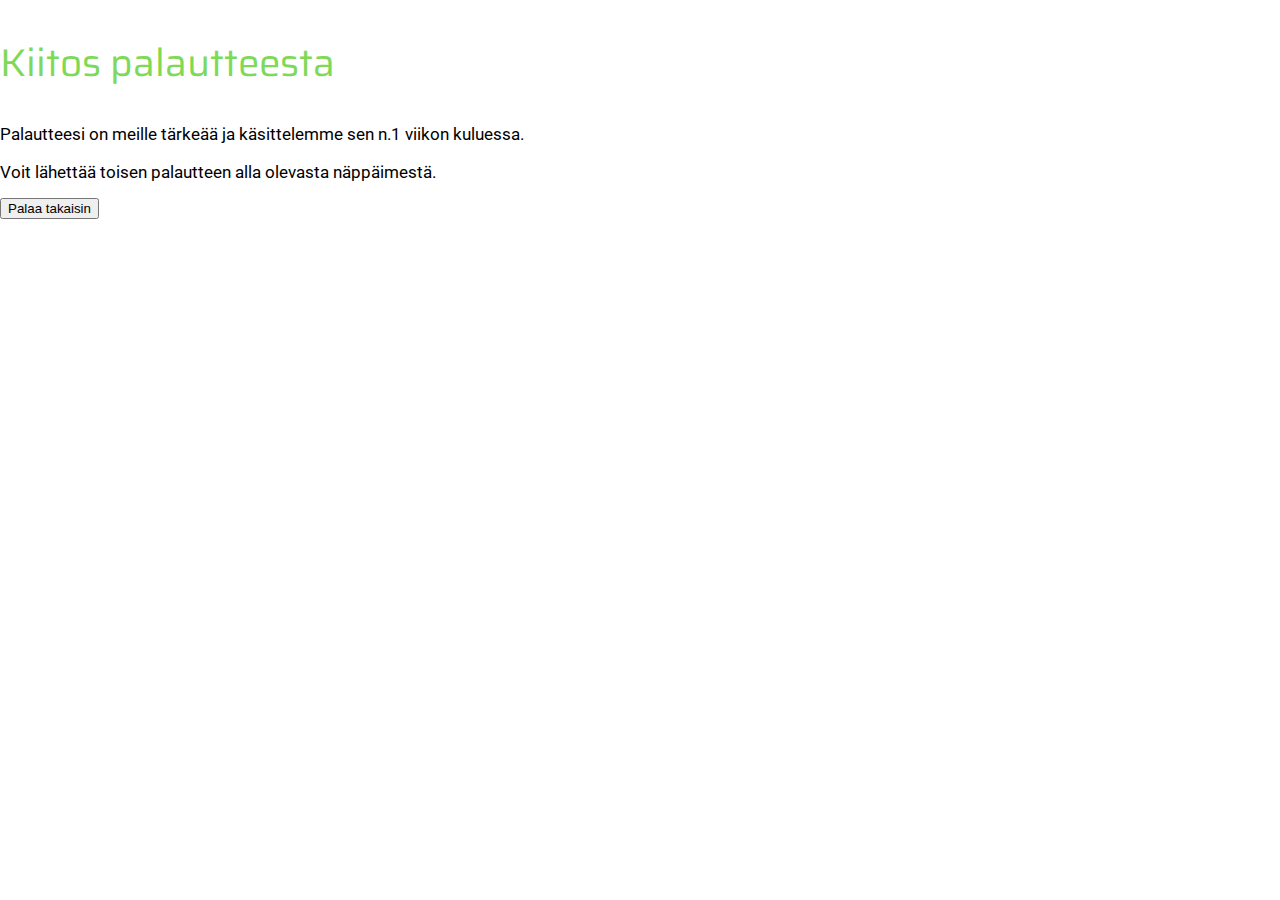
==== kiitos.html @ 07bfcb37 "Muutokset Miika" ====
<!DOCTYPE html>
<html>
<head>
 <meta charset="utf-8">
<meta name="viewport" content="width=device-width, initial-scale=1.0">
 <title>LAIzyTeach</title>
 <link rel="stylesheet" href="style.css">
<link rel="stylesheet" href="style2.css"> 
<link rel="preconnect" href="https://fonts.googleapis.com%22%3E/">
<link rel="preconnect" href="https://fonts.gstatic.com/" crossorigin>
<link href="https://fonts.googleapis.com/css2?family=Roboto:ital,wght@0,100;0,300;0,400;0,500;0,700;0,900;1,100;1,300;1,400;1,500;1,700;1,900&family=Saira:ital@0;1&display=swap" rel="stylesheet">
</head>
<body >
	<h2>Kiitos palautteesta</h2>
	<p class="article">
	Palautteesi on meille tärkeää ja käsittelemme sen n.1 viikon kuluessa.<br>
	<br>
	Voit lähettää toisen palautteen alla olevasta näppäimestä.<br>
	<form>
	<input type="submit" formaction="kysely.html" value="Palaa takaisin">
	</form>
	<p>
</body>
</html>
---- style.css ----
body{
margin:0px;
}
@media screen and (max-width:392px){
	#sivu{
		width=100%;
	}
	.dropdownmenu li{
	list-style:none;
    float: left;
    margin: 0px;
	margin-top:0px;
    padding: 0px;
    text-align: center;
	min-width:10%;
	background-color:#373737;
}

.dropdownmenu ul{
    /*background: gray;*/
    list-style: none;
	display: grid;
	width:20em;
	
}
.dropdownmenu a{
    background: #393a3a;
    color: white;
    display: block;
    font-weight: bold;
    font-size: 0.3em;
    font-family: sans-serif;
    padding: 0%;
    text-decoration: none;
    transition: all 0.25s ease;
	border-style:inset;
	border-color:blue;
	border-radius:5px;
}
.dropdownmenu li:hover a{
    background: #393a3a;
}
#normaali {
	visibility:hidden;
}

ul:hover li#normaali{
    opacity: 1;
    top: 80px;
    visibility: visible;
}
li:hover ul#submenu{
    opacity: 1;
    top: 80px;
    visibility: visible;
}

	#buttons{
	height:4.6em;
	}
.logo img{
	height:100%;
	width:100%;
	max-height:10em;
}
.logo a{
	height:100%;
	width:100%;
}
	
	#sivu{
	width:100%;
	padding:0px;
	margin:0px;
	border-style:solid;	
}

}
@media screen and (min-width: 700px){
	#mobile{
	visibility:visible;
	float:left;
	}
.dropdownmenu li{
	list-style:none;
    float: left;
    position: relative;
    width: 15%;
    margin: 5px;
	margin-top:0px;
    padding: 5px;
    text-align: center;
	min-width:10%;
}
.dropdownmenu ul{
    /*background: gray;*/
    list-style: none;
	display: flex;
	width:20em;
}
.dropdownmenu a{
    background: #393a3a;
    color: white;
    display: block;
    font-weight: bold;
    font-size: 0.3em;
    font-family: sans-serif;
    padding: 0%;
    text-decoration: none;
    transition: all 0.25s ease;
	border-style:inset;
	border-color:blue;
	border-radius:5px;
}
#valikko{
	visibility:hidden;
}


	#buttons{
	height:7.6em;
	}
	
	#sivu{
	width:100%;
	padding:0px;
	margin:0px;
	border-style:solid;	
}
}

@media screen and (min-width: 701px){
    
	.dropdownmenu li{
    float: left;
    position: relative;
    width: 15%;
    margin: 5px;
	margin-top:0px;
    padding: 5px;
    text-align: center;
	min-width:10%;
}
.dropdownmenu ul{
    /*background: gray;*/
    list-style: none;
	width: 50em;

}
.dropdownmenu a{
    background: #393a3a;
    color: white;
    display: block;
    font-weight: bold;
    font-size: 0.8em;
    font-family: sans-serif;
    padding: 10%;
    text-decoration: none;
    transition: all 0.25s ease;
	border-style:inset;
	border-radius:5px;
	border-color:blue;
}
.dropdownmenu li:hover a{
    /*background: #393a3a;*/
}
#submenu{	
    visibility: hidden;
    display: flex;
    float: left;
}
li:hover ul#submenu{
    opacity: 1;
    top: 80px;
    visibility: visible;
}
	
	#buttons {
	height:6.3em;
	}
	#normaali{
		float:left;
		visibility:visible;
	}
	#sivu{
	width:100%;
	min-width:50em;
	padding:0px;
	margin:0px;
	border-style:solid;
	}
.logo img{
	height:100%;
	width:100%;
	max-height:10em;
}
.logo a{
	height:100%;
	width:100%;
}
}

#yla{
	display:flex;
	width:100%;
	height:20%;
	padding:0px;
	margin:0px;
}

header{

	width:100%;
	height:30%;
}
#logo{
	width:100%;
	max-height:10em;
	border-style:solid;
	margin:0px;
	padding:0px;
}
/*
#slogan{
	width: 80%;
	min-width:15em;
	height:3.3em;
	display:right;
	border-style:solid;
	float:left;
}
*/
#buttons {
	width:100%;
	min-width:10em;
	border-style:solid;
	padding:0px;
	float:left;
}
/*nav{
	width:70%;
	height:60%;
	display: inline;
}*/
#runko{
	display:flex;
	height:100%;
	width:95%;
	border-style:solid;
	padding:10px;
	margin:10px;
}
#info{
	padding:20px;
}
footer{
	display:flex;
	padding:5px;
	max-height:30em;
}
#pienilogo{
	float:left;
	padding:5px; 
	
}
#yhteystiedot{
	padding:5px;
	margin-top:0px;
}
#kysely{
	width:100%;
	height:100%;
}
---- style2.css ----
#yla{
	background-color: #373737;
}
p.slogan{
	font-family: "Saira", sans-serif;
 	font-optical-sizing: auto;
	font-size: 2vw;
  	font-weight: 400;
  	font-style: normal;
	color: #ffffff;
  	font-variation-settings:
    "wdth" 100;
}
h2{
	font-family: "Saira", sans-serif;
 	font-optical-sizing: auto;
	font-size: 3vw;
  	font-weight: 400;
  	font-style: normal;
	color:#7ED957;
  	font-variation-settings:
    "wdth" 100;
}
h3 {
    font-family: "Roboto", sans-serif;
    font-weight: 500;
    font-style: normal;
    font-size: 2vw;
}
h4 {
    font-family: "Roboto", sans-serif;
    font-weight: 500;
    font-style: normal;
    font-size: 1.2vw;
    color: #8b8b8b;
}
.article{
    font-family: "Roboto", sans-serif;
    font-weight: 400;
    font-style: normal;
	font-size: 1.3vw;
}
footer{
    padding: 10px;
    margin: 0px;
    background-color: #373737;
}
@media screen and (min-width: 701px){
.info{
    font-family: "Roboto", sans-serif;
    font-weight: 400;
    font-style: normal;
	font-size: 16px;
    color: #8b8b8b;
}
}
@media screen and (max-width: 700px){
    .info{
        font-family: "Roboto", sans-serif;
        font-weight: 400;
        font-style: normal;
        font-size: 10px;
        color: #8b8b8b;
    }
    }

form{
    font-family: "Roboto", sans-serif;
    font-weight: 400;
    font-style: normal;
	font-size: 1.3vw;
}
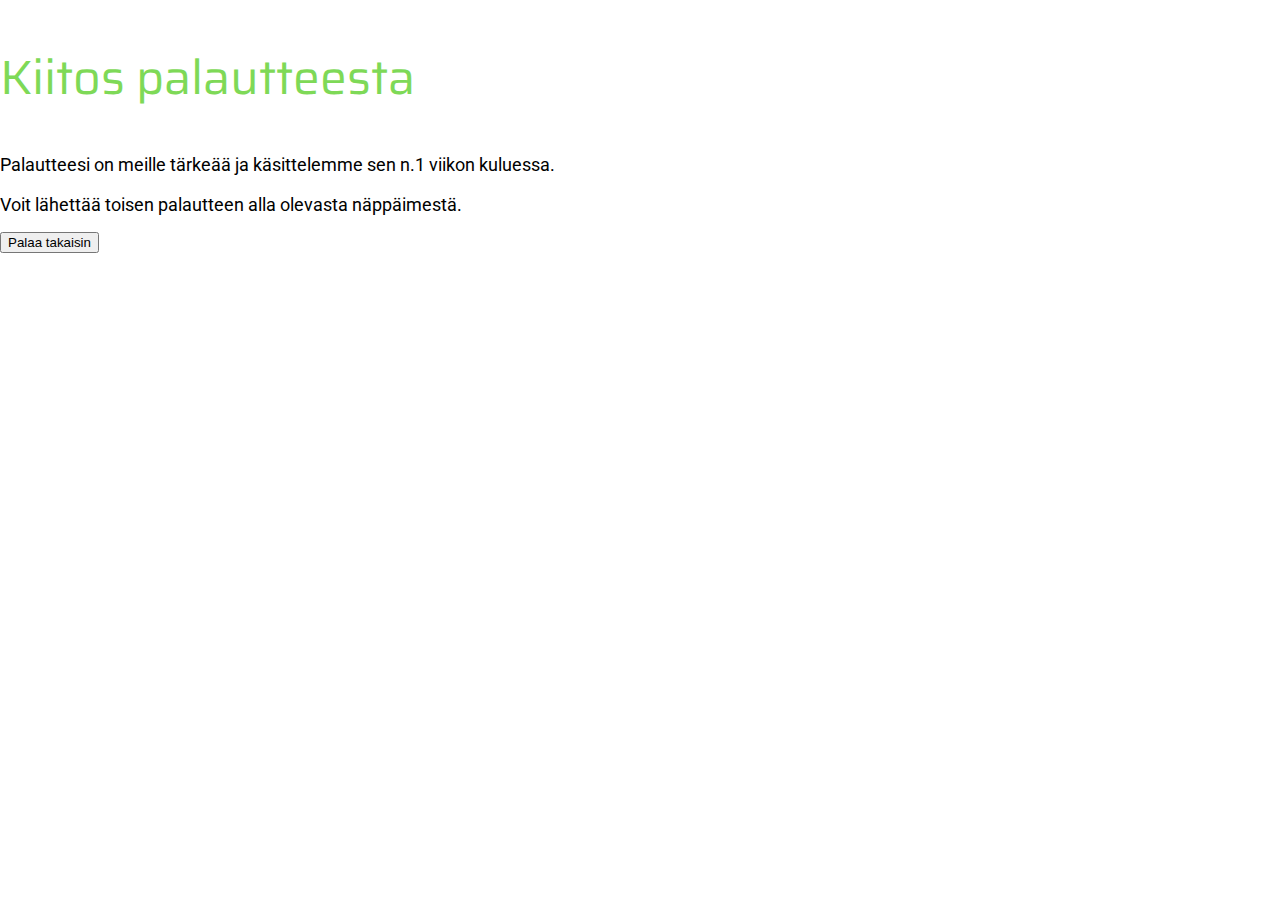
==== commit 91eed1f3: "Update kiitos.html" ====
--- a/kiitos.html
+++ b/kiitos.html
@@ -5,7 +5,6 @@
 <meta name="viewport" content="width=device-width, initial-scale=1.0">
  <title>LAIzyTeach</title>
  <link rel="stylesheet" href="style.css">
-<link rel="stylesheet" href="style2.css"> 
 <link rel="preconnect" href="https://fonts.googleapis.com%22%3E/">
 <link rel="preconnect" href="https://fonts.gstatic.com/" crossorigin>
 <link href="https://fonts.googleapis.com/css2?family=Roboto:ital,wght@0,100;0,300;0,400;0,500;0,700;0,900;1,100;1,300;1,400;1,500;1,700;1,900&family=Saira:ital@0;1&display=swap" rel="stylesheet">
@@ -21,4 +20,4 @@
 	</form>
 	<p>
 </body>
-</html>+</html>
--- a/style.css
+++ b/style.css
@@ -1,9 +1,9 @@
 body{
 margin:0px;
 }
-@media screen and (max-width:392px){
+@media screen and (max-width:759px){
 	#sivu{
-		width=100%;
+		width:100%;
 	}
 	.dropdownmenu li{
 	list-style:none;
@@ -22,6 +22,138 @@
 	display: grid;
 	width:20em;
 	
+}
+.dropdownmenu a{
+    background: #393a3a;
+    color: white;
+    display: block;
+    font-weight: bold;
+    font-size: 0.7em;
+    font-family: sans-serif;
+    padding: 1em;
+    text-decoration: none;
+    transition: all 0.25s ease;
+	border-style:inset;
+	border-color:blue;
+	border-radius:5px;
+	position:relative;
+}
+.dropdownmenu li:hover a{
+    background: #393a3a;
+}
+#normaali {
+	visibility:hidden;
+}
+
+ul:hover li#normaali{
+    opacity: 1;
+    top: 80px;
+    visibility: visible;
+}
+li:hover ul#submenu{
+    opacity: 1;
+    top: 80px;
+    visibility: visible;
+}
+
+	#buttons{
+	height:4.6em;
+	}
+.logo img{
+	height:100%;
+	width:100%;
+	max-height:10em;
+}
+.logo a{
+	height:100%;
+	width:100%;
+}
+	
+	#sivu{
+	width:100%;
+	padding:0px;
+	margin:0px;
+	border-style:solid;	
+}
+h2{
+	font-family: "Saira", sans-serif;
+ 	font-optical-sizing: auto;
+	font-size: 2.1em;
+  	font-weight: 400;
+  	font-style: normal;
+	color:#7ED957;
+  	font-variation-settings:
+    "wdth" 100;
+}
+h3 {
+    font-family: "Roboto", sans-serif;
+    font-weight: 500;
+    font-style: normal;
+    font-size: 1.1em;
+}
+h4 {
+    font-family: "Roboto", sans-serif;
+    font-weight: 500;
+    font-style: normal;
+    font-size: 1em;
+    color:#8b8b8b;
+}
+.article{
+    font-family: "Roboto", sans-serif;
+    font-weight: 400;
+    font-style: normal;
+	font-size: 0.9em;
+}
+.info{
+    font-family: "Roboto", sans-serif;
+    font-weight: 400;
+    font-style: normal;
+	font-size: 0.6em;
+    color: #8b8b8b;
+}
+form{
+    font-family: "Roboto", sans-serif;
+    font-weight: 400;
+    font-style: normal;
+	font-size: 0.9em;
+}
+	#kuvat{
+    display:grid;
+    position:relative;
+    padding: 0.5em;
+}
+.kuvat{
+    width: 40%;
+    padding: 0.8em;
+    
+}
+.naama{
+    border-radius: 20%;
+    width:100%;
+}
+}
+/*
+@media screen and (min-width: 700px){
+	#mobile{
+	visibility:visible;
+	float:left;
+	}
+.dropdownmenu li{
+	list-style:none;
+    float: left;
+    position: relative;
+    width: 15%;
+    margin: 5px;
+	margin-top:0px;
+    padding: 5px;
+    text-align: center;
+	min-width:10%;
+}
+.dropdownmenu ul{
+    /*background: gray;*/
+  /*  list-style: none;
+	display: flex;
+	width:20em;
 }
 .dropdownmenu a{
     background: #393a3a;
@@ -37,55 +169,29 @@
 	border-color:blue;
 	border-radius:5px;
 }
-.dropdownmenu li:hover a{
-    background: #393a3a;
-}
-#normaali {
+#valikko{
 	visibility:hidden;
 }
 
-ul:hover li#normaali{
-    opacity: 1;
-    top: 80px;
-    visibility: visible;
-}
-li:hover ul#submenu{
-    opacity: 1;
-    top: 80px;
-    visibility: visible;
-}
-
-	#buttons{
-	height:4.6em;
-	}
-.logo img{
-	height:100%;
-	width:100%;
-	max-height:10em;
-}
-.logo a{
-	height:100%;
-	width:100%;
-}
-	
-	#sivu{
+
+#buttons{
+	height:7.6em;
+	}
+		
+#sivu{
 	width:100%;
 	padding:0px;
 	margin:0px;
 	border-style:solid;	
 }
-
-}
-@media screen and (min-width: 700px){
-	#mobile{
-	visibility:visible;
-	float:left;
-	}
-.dropdownmenu li{
-	list-style:none;
+}
+*/
+@media screen and (min-width: 760px){
+    
+	.dropdownmenu li{
     float: left;
     position: relative;
-    width: 15%;
+    width: 9em;
     margin: 5px;
 	margin-top:0px;
     padding: 5px;
@@ -95,56 +201,6 @@
 .dropdownmenu ul{
     /*background: gray;*/
     list-style: none;
-	display: flex;
-	width:20em;
-}
-.dropdownmenu a{
-    background: #393a3a;
-    color: white;
-    display: block;
-    font-weight: bold;
-    font-size: 0.3em;
-    font-family: sans-serif;
-    padding: 0%;
-    text-decoration: none;
-    transition: all 0.25s ease;
-	border-style:inset;
-	border-color:blue;
-	border-radius:5px;
-}
-#valikko{
-	visibility:hidden;
-}
-
-
-	#buttons{
-	height:7.6em;
-	}
-	
-	#sivu{
-	width:100%;
-	padding:0px;
-	margin:0px;
-	border-style:solid;	
-}
-}
-
-@media screen and (min-width: 701px){
-    
-	.dropdownmenu li{
-    float: left;
-    position: relative;
-    width: 15%;
-    margin: 5px;
-	margin-top:0px;
-    padding: 5px;
-    text-align: center;
-	min-width:10%;
-}
-.dropdownmenu ul{
-    /*background: gray;*/
-    list-style: none;
-	width: 50em;
 
 }
 .dropdownmenu a{
@@ -164,6 +220,9 @@
 .dropdownmenu li:hover a{
     /*background: #393a3a;*/
 }
+#valikko{
+	visibility:hidden;
+}
 #submenu{	
     visibility: hidden;
     display: flex;
@@ -198,6 +257,62 @@
 	height:100%;
 	width:100%;
 }
+h2{
+	font-family: "Saira", sans-serif;
+ 	font-optical-sizing: auto;
+	font-size: 3em;
+  	font-weight: 400;
+  	font-style: normal;
+	color:#7ED957;
+  	font-variation-settings:
+    "wdth" 100;
+}
+h3 {
+    font-family: "Roboto", sans-serif;
+    font-weight: 500;
+    font-style: normal;
+    font-size: 1.5em;
+}
+h4 {
+    font-family: "Roboto", sans-serif;
+    font-weight: 500;
+    font-style: normal;
+    font-size: 1.2em;
+    color:#8b8b8b;
+}
+.article{
+    font-family: "Roboto", sans-serif;
+    font-weight: 400;
+    font-style: normal;
+	font-size: 1.1em;
+}
+.info{
+    font-family: "Roboto", sans-serif;
+    font-weight: 400;
+    font-style: normal;
+	font-size: 0.9em;
+    color: #8b8b8b;
+}
+form{
+    font-family: "Roboto", sans-serif;
+    font-weight: 400;
+    font-style: normal;
+	font-size: 1em;
+}
+		#kuvat{
+    display:flex;
+    position:relative;
+    padding: 0.5em;
+}
+.kuvat{
+    width: 16%;
+    padding: 0.8em;
+    
+}
+.naama{
+    border-radius: 20%;
+    width:100%;
+}
 }
 
 #yla{
@@ -206,6 +321,7 @@
 	height:20%;
 	padding:0px;
 	margin:0px;
+	background-color: #373737;
 }
 
 header{
@@ -245,31 +361,54 @@
 #runko{
 	display:flex;
 	height:100%;
-	width:95%;
-	border-style:solid;
-	padding:10px;
-	margin:10px;
+	width:96%;
+	padding:0.1em;
+	margin:0.7em;
 }
 #info{
-	padding:20px;
+	padding:0.2em;
 }
 footer{
 	display:flex;
-	padding:5px;
 	max-height:30em;
+	padding: 0.5em;
+    margin: 0px;
+    background-color: #373737;
+}
+a.linkki:link{
+    color: #8b8b8b;
+}
+a.linkki:visited{
+    color:#7ED957;
 }
 #pienilogo{
 	float:left;
-	padding:5px; 
+	padding:0.1em; 
 	
 }
 #yhteystiedot{
-	padding:5px;
+	padding:0.2em;
 	margin-top:0px;
 }
 #kysely{
 	width:100%;
-	height:100%;
-}
-
-
+	height:97%;
+}
+#kyselylomake{
+	width:100%;
+}
+	
+.kyselylomake {
+  position: relative;
+  overflow: hidden;
+  width: 100%;
+  height: 31em;
+}
+.ikkuna {
+  width: 100%;
+  height: 100%;
+  overflow:hidden;
+  padding:1em;
+}
+
+
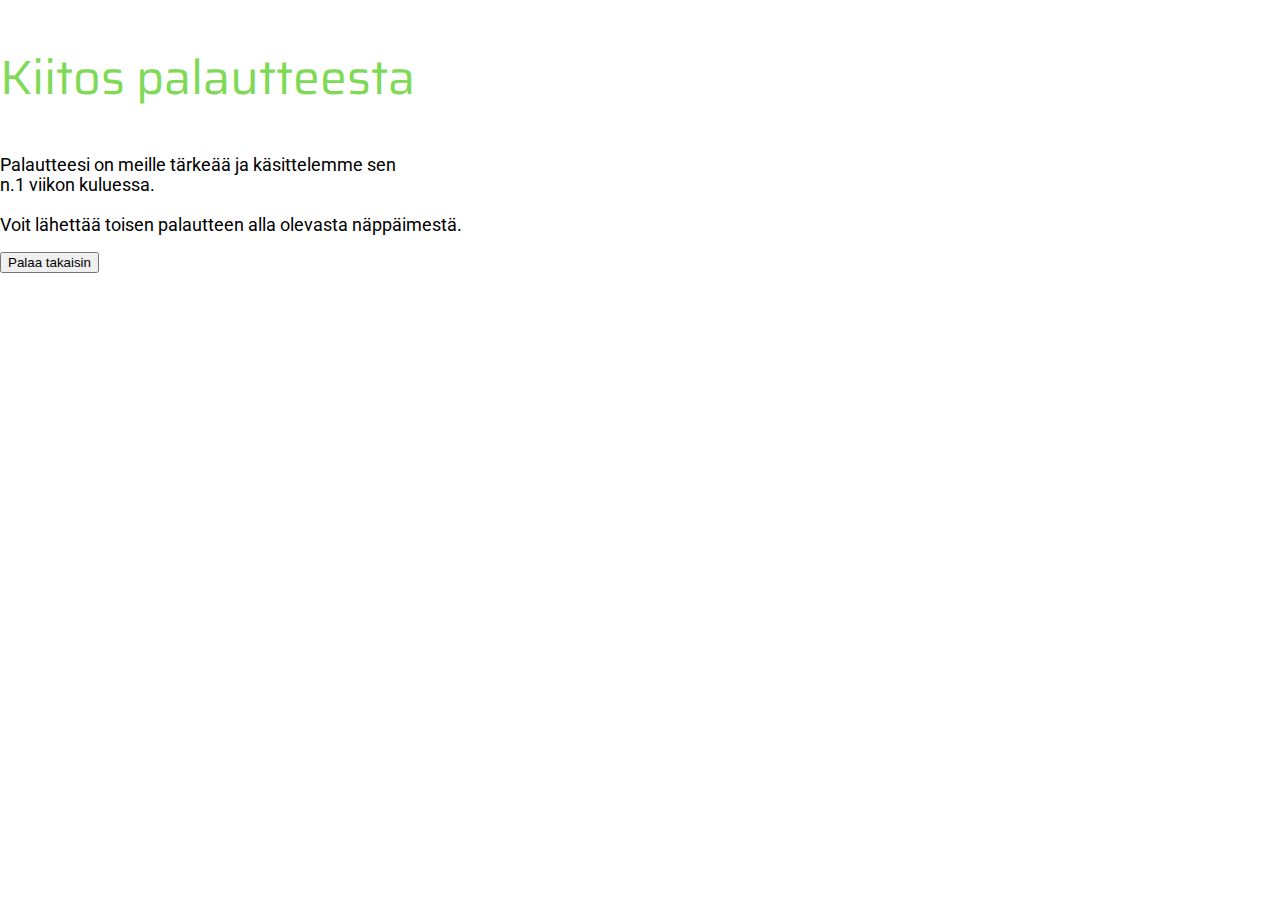
==== commit 6b8d0012: "Update kiitos.html" ====
--- a/kiitos.html
+++ b/kiitos.html
@@ -12,7 +12,7 @@
 <body >
 	<h2>Kiitos palautteesta</h2>
 	<p class="article">
-	Palautteesi on meille tärkeää ja käsittelemme sen n.1 viikon kuluessa.<br>
+	Palautteesi on meille tärkeää ja käsittelemme sen<br> n.1 viikon kuluessa.<br>
 	<br>
 	Voit lähettää toisen palautteen alla olevasta näppäimestä.<br>
 	<form>
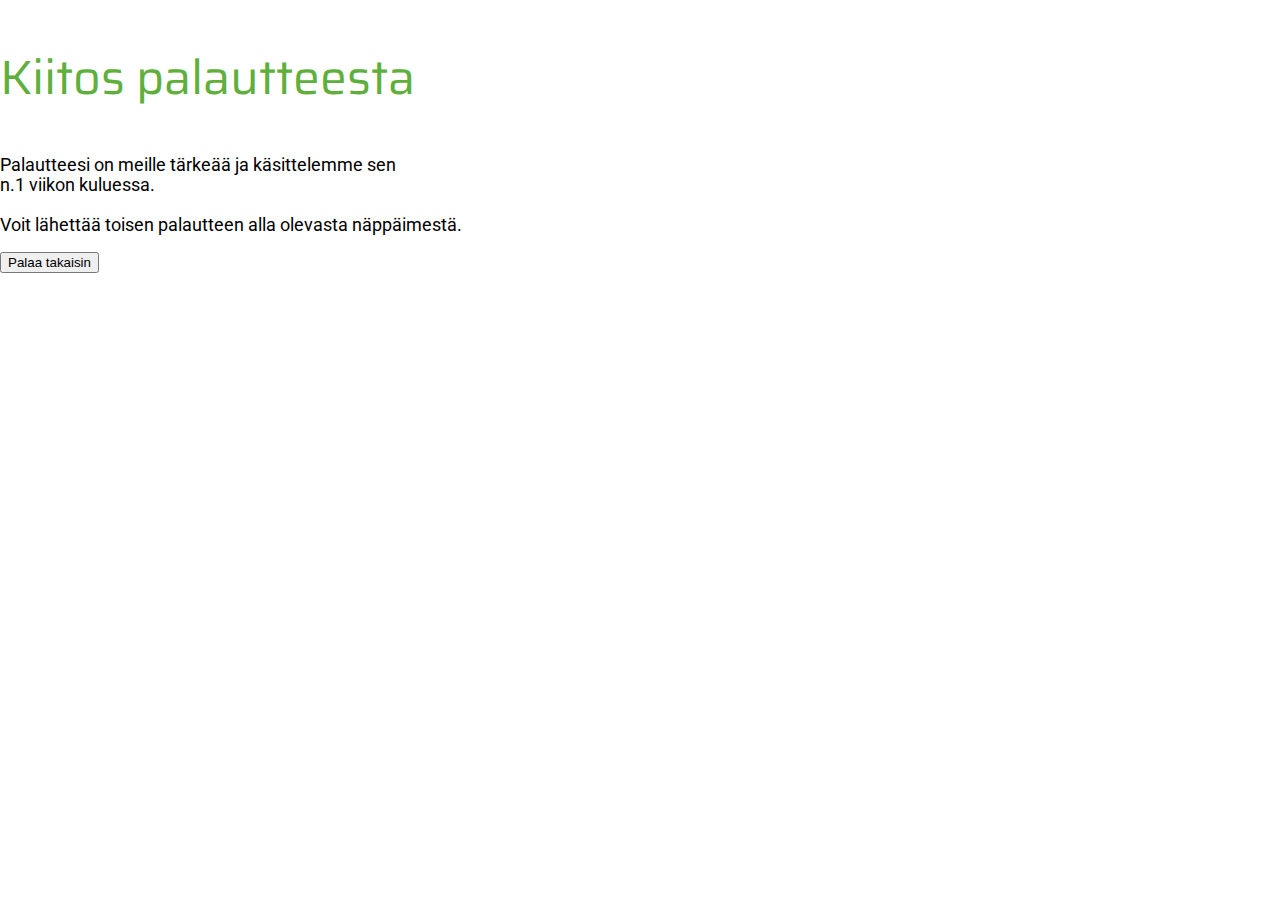
==== commit e2c72893: "alt-elementit" ====
--- a/kiitos.html
+++ b/kiitos.html
@@ -3,6 +3,10 @@
 <head>
  <meta charset="utf-8">
 <meta name="viewport" content="width=device-width, initial-scale=1.0">
+<meta name="keywords" content="Artificual inteligence, AI, Teacher, Teaching, LAIzyteach, LAIzyteach inc, 
+presentation, easier, students">
+<meta name="description" content="Laizyteach on opettajille suunnattu työkalu, jonka tarkoitus on helpottaa heidän arkeaan. Tarjoamme yksinkertaisen tavan luoda tai muokata oppimateriaalia.">
+<meta name="author" content="LAIzyteach">
  <title>LAIzyTeach</title>
  <link rel="stylesheet" href="style.css">
 <link rel="preconnect" href="https://fonts.googleapis.com%22%3E/">
--- a/style.css
+++ b/style.css
@@ -1,7 +1,7 @@
 body{
 margin:0px;
 }
-@media screen and (max-width:759px){
+@media screen and (max-width:810px){
 	#sivu{
 		width:100%;
 	}
@@ -12,7 +12,7 @@
 	margin-top:0px;
     padding: 0px;
     text-align: center;
-	min-width:10%;
+	width:94%;
 	background-color:#373737;
 }
 
@@ -20,7 +20,6 @@
     /*background: gray;*/
     list-style: none;
 	display: grid;
-	width:20em;
 	
 }
 .dropdownmenu a{
@@ -30,11 +29,11 @@
     font-weight: bold;
     font-size: 0.7em;
     font-family: sans-serif;
-    padding: 1em;
+    padding: 0.8em;
     text-decoration: none;
     transition: all 0.25s ease;
 	border-style:inset;
-	border-color:blue;
+	border-color:#5FAF3C;
 	border-radius:5px;
 	position:relative;
 }
@@ -81,7 +80,7 @@
 	font-size: 2.1em;
   	font-weight: 400;
   	font-style: normal;
-	color:#7ED957;
+	color:#5FAF3C;
   	font-variation-settings:
     "wdth" 100;
 }
@@ -119,7 +118,6 @@
 }
 	#kuvat{
     display:grid;
-    position:relative;
     padding: 0.5em;
 }
 .kuvat{
@@ -186,12 +184,12 @@
 }
 }
 */
-@media screen and (min-width: 760px){
+@media screen and (min-width: 811px){
     
 	.dropdownmenu li{
     float: left;
     position: relative;
-    width: 9em;
+    width: 14%;
     margin: 5px;
 	margin-top:0px;
     padding: 5px;
@@ -215,7 +213,7 @@
     transition: all 0.25s ease;
 	border-style:inset;
 	border-radius:5px;
-	border-color:blue;
+	border-color:#5FAF3C;
 }
 .dropdownmenu li:hover a{
     /*background: #393a3a;*/
@@ -263,7 +261,7 @@
 	font-size: 3em;
   	font-weight: 400;
   	font-style: normal;
-	color:#7ED957;
+	color:#5FAF3C;
   	font-variation-settings:
     "wdth" 100;
 }
@@ -278,7 +276,7 @@
     font-weight: 500;
     font-style: normal;
     font-size: 1.2em;
-    color:#8b8b8b;
+    color:#ababab;
 }
 .article{
     font-family: "Roboto", sans-serif;
@@ -291,7 +289,7 @@
     font-weight: 400;
     font-style: normal;
 	font-size: 0.9em;
-    color: #8b8b8b;
+    color:#ababab
 }
 form{
     font-family: "Roboto", sans-serif;
@@ -332,7 +330,6 @@
 #logo{
 	width:100%;
 	max-height:10em;
-	border-style:solid;
 	margin:0px;
 	padding:0px;
 }
@@ -347,7 +344,7 @@
 }
 */
 #buttons {
-	width:100%;
+	width:99.7%;
 	min-width:10em;
 	border-style:solid;
 	padding:0px;
@@ -376,10 +373,10 @@
     background-color: #373737;
 }
 a.linkki:link{
-    color: #8b8b8b;
+    color:#ababab
 }
 a.linkki:visited{
-    color:#7ED957;
+    color:#5FAF3C;
 }
 #pienilogo{
 	float:left;
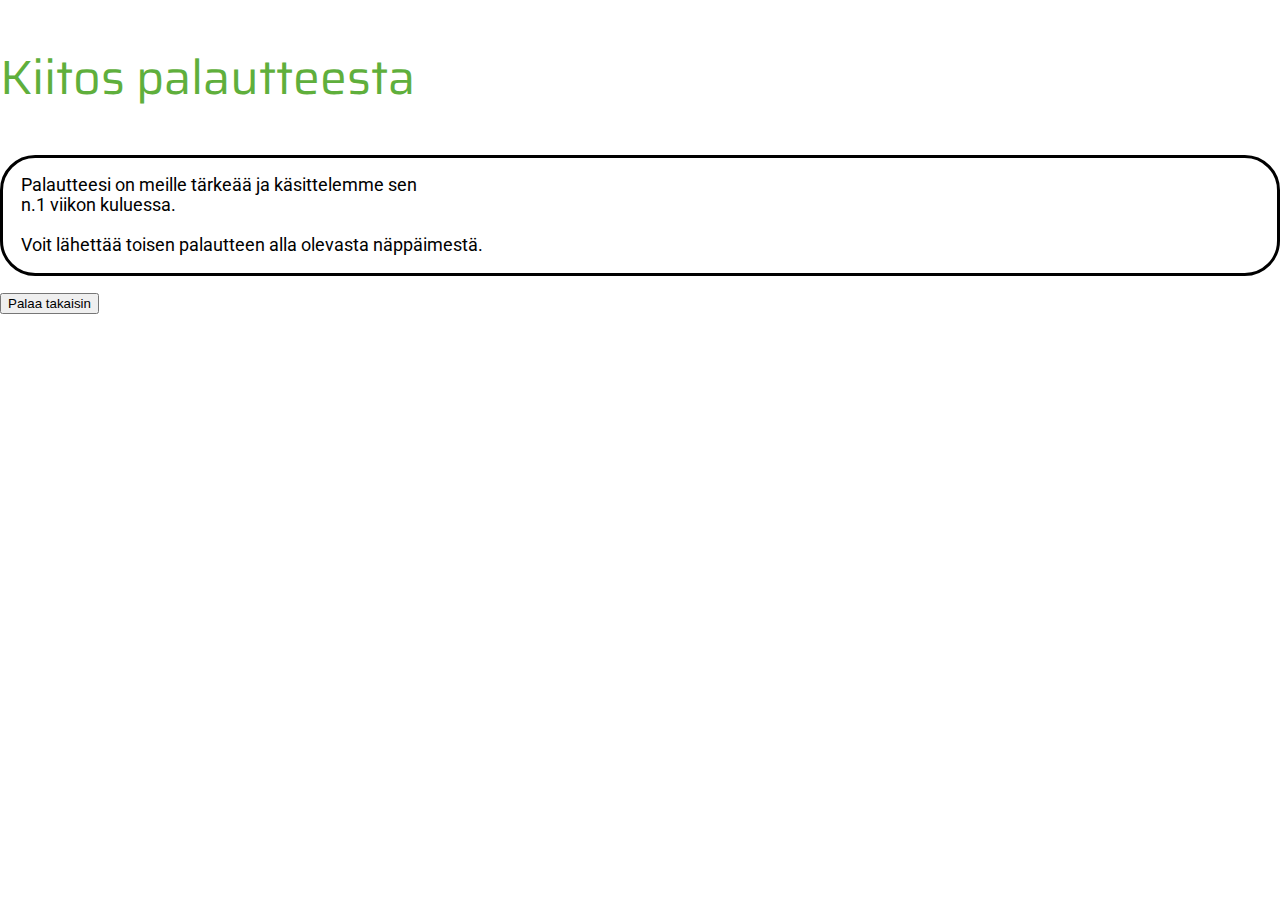
==== commit 5938d383: "lang-attribuutit" ====
--- a/kiitos.html
+++ b/kiitos.html
@@ -1,5 +1,5 @@
 <!DOCTYPE html>
-<html>
+<html lang = "fi">
 <head>
  <meta charset="utf-8">
 <meta name="viewport" content="width=device-width, initial-scale=1.0">
--- a/style.css
+++ b/style.css
@@ -29,7 +29,7 @@
     font-weight: bold;
     font-size: 0.7em;
     font-family: sans-serif;
-    padding: 0.8em;
+    padding: 0.9em;
     text-decoration: none;
     transition: all 0.25s ease;
 	border-style:inset;
@@ -77,7 +77,7 @@
 h2{
 	font-family: "Saira", sans-serif;
  	font-optical-sizing: auto;
-	font-size: 2.1em;
+	font-size: 1.7em;
   	font-weight: 400;
   	font-style: normal;
 	color:#5FAF3C;
@@ -95,20 +95,24 @@
     font-weight: 500;
     font-style: normal;
     font-size: 1em;
-    color:#8b8b8b;
+    color:#C7C7C7;
 }
 .article{
     font-family: "Roboto", sans-serif;
     font-weight: 400;
     font-style: normal;
 	font-size: 0.9em;
+	border-width: 0.2em;
+    border-radius: 2em;
+    border-style: solid;
+    padding: 1em;
 }
 .info{
     font-family: "Roboto", sans-serif;
     font-weight: 400;
     font-style: normal;
 	font-size: 0.6em;
-    color: #8b8b8b;
+    color: #C7C7C7;
 }
 form{
     font-family: "Roboto", sans-serif;
@@ -129,6 +133,16 @@
     border-radius: 20%;
     width:100%;
 }
+
+#kieli{
+	position:absolute;
+    z-index: 300;
+    right:0;
+    top:0px;
+	width:5em;
+	 font-size: 0.7em;
+}
+
 }
 /*
 @media screen and (min-width: 700px){
@@ -208,7 +222,7 @@
     font-weight: bold;
     font-size: 0.8em;
     font-family: sans-serif;
-    padding: 10%;
+    padding: 8%;
     text-decoration: none;
     transition: all 0.25s ease;
 	border-style:inset;
@@ -276,20 +290,24 @@
     font-weight: 500;
     font-style: normal;
     font-size: 1.2em;
-    color:#ababab;
+    color:#C7C7C7;
 }
 .article{
     font-family: "Roboto", sans-serif;
     font-weight: 400;
     font-style: normal;
 	font-size: 1.1em;
+	border-width: 0.2em;
+    border-radius: 2em;
+    border-style: solid;
+    padding: 1em;
 }
 .info{
     font-family: "Roboto", sans-serif;
     font-weight: 400;
     font-style: normal;
 	font-size: 0.9em;
-    color:#ababab
+    color:#C7C7C7
 }
 form{
     font-family: "Roboto", sans-serif;
@@ -344,9 +362,8 @@
 }
 */
 #buttons {
-	width:99.7%;
+	width:98.7%;
 	min-width:10em;
-	border-style:solid;
 	padding:0px;
 	float:left;
 }
@@ -407,5 +424,10 @@
   overflow:hidden;
   padding:1em;
 }
-
-
+#kieli{
+	position:absolute;
+    z-index: 300;
+    right:0;
+    top:0px;
+}
+
